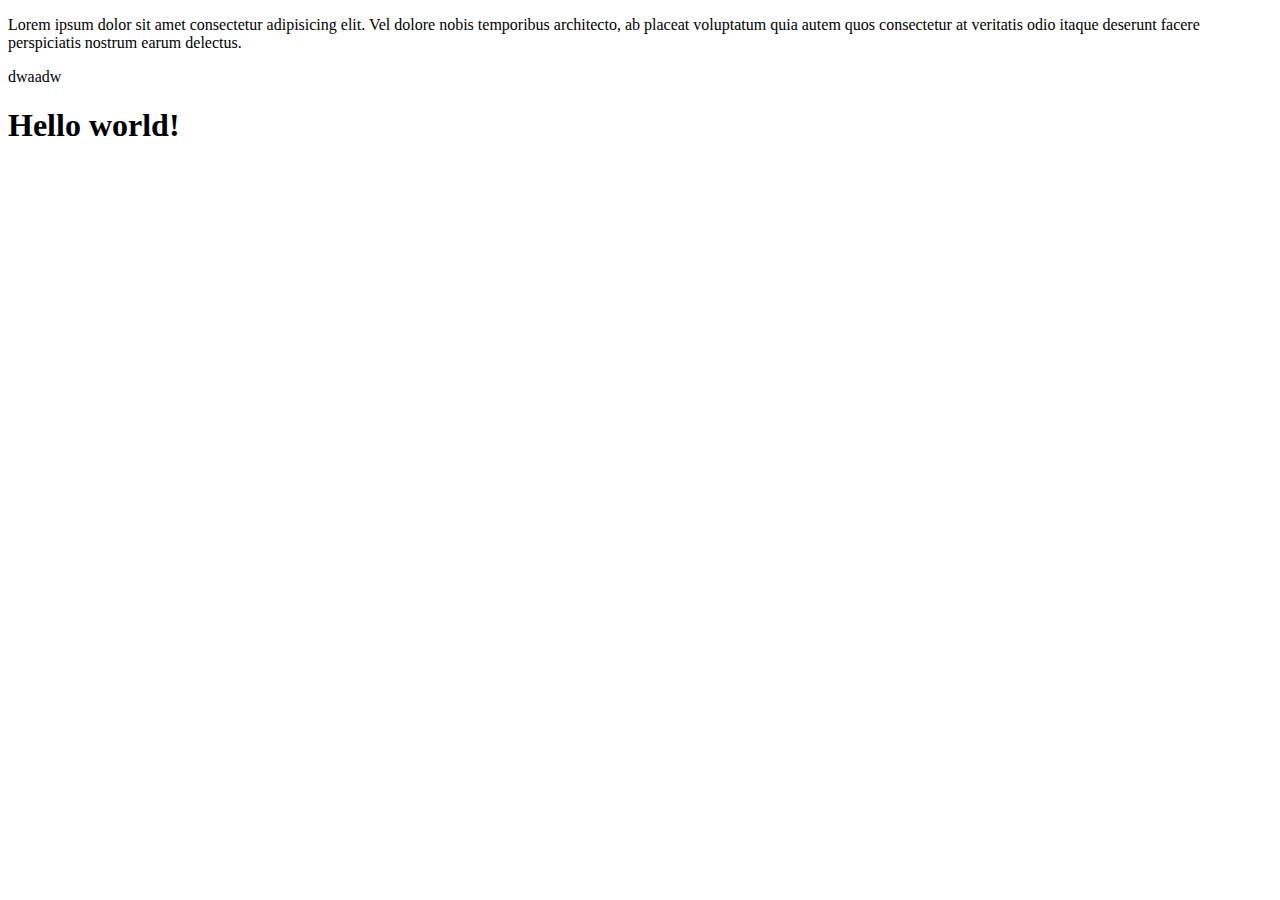
==== index.html @ b2ca1003 "www" ====
<!Doctype html>
<html>
  <head>
    <title> Hello world! </title>
  </head>
  <body>
    <header>
      <div class="main-menu">
        <p>Lorem ipsum dolor sit amet consectetur adipisicing elit. Vel dolore nobis temporibus architecto, ab placeat voluptatum quia autem quos consectetur at veritatis odio itaque deserunt facere perspiciatis nostrum earum delectus.</p>
        <p>dwaadw</p>
      </div>
    </header>
    <h1> Hello world! </h1>
  </body>
</html>
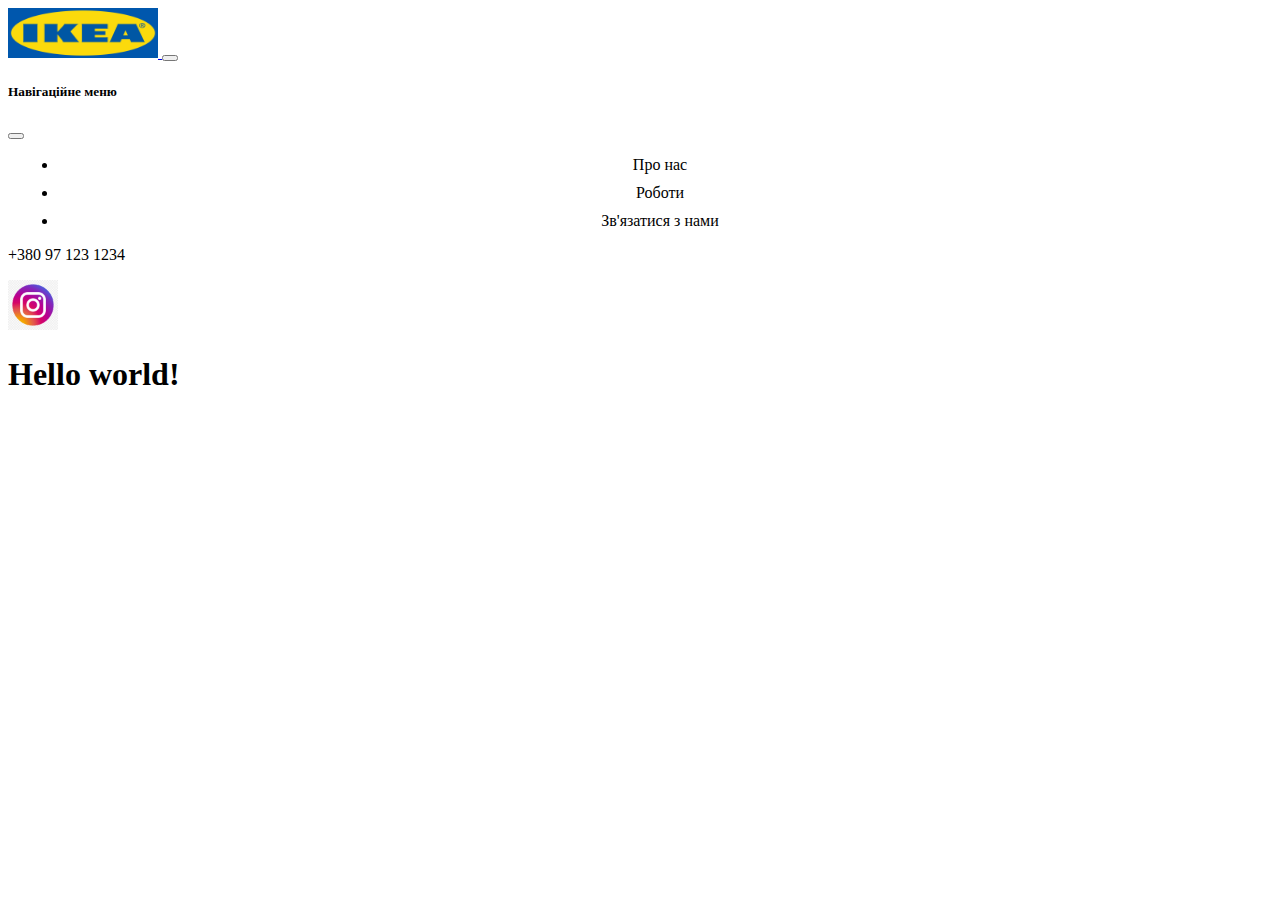
==== commit 4db9a115: "styles for burger menu" ====
--- a/index.html
+++ b/index.html
@@ -2,14 +2,54 @@
 <html>
   <head>
     <title> Hello world! </title>
+    <link href="https://cdn.jsdelivr.net/npm/bootstrap@5.1.3/dist/css/bootstrap.min.css" rel="stylesheet" integrity="sha384-1BmE4kWBq78iYhFldvKuhfTAU6auU8tT94WrHftjDbrCEXSU1oBoqyl2QvZ6jIW3" crossorigin="anonymous">
+    <link rel="stylesheet" href="css/header.css">
   </head>
   <body>
     <header>
       <div class="main-menu">
-        <p>Lorem ipsum dolor sit amet consectetur adipisicing elit. Vel dolore nobis temporibus architecto, ab placeat voluptatum quia autem quos consectetur at veritatis odio itaque deserunt facere perspiciatis nostrum earum delectus.</p>
-        <p>dwaadw</p>
+        <nav class="navbar navbar-light bg-light fixed-top">
+          <div class="container-fluid">
+            <a class="navbar-brand" href="#">
+              <img class="image-in-menu" src="img/header/image-in-menu.png" alt="logo">
+            </a>
+            <button class="navbar-toggler" type="button" data-bs-toggle="offcanvas" data-bs-target="#offcanvasNavbar" aria-controls="offcanvasNavbar">
+              <span class="navbar-toggler-icon"></span>
+            </button>
+            <div class="offcanvas offcanvas-end" tabindex="-1" id="offcanvasNavbar" aria-labelledby="offcanvasNavbarLabel">
+              <div class="offcanvas-header">
+                <h5 class="offcanvas-title" id="offcanvasNavbarLabel">Навігаційне меню</h5>
+                <button type="button" class="btn-close text-reset" data-bs-dismiss="offcanvas" aria-label="Close"></button>
+              </div>
+              <div class="offcanvas-body">
+                  <ul class="navbar-nav justify-content-end flex-grow-1 pe-3">
+                      <li class="burger-menu-li">
+                          <a class="burger-menu-a" href="#about-us">Про нас</a>
+                      </li>
+                      <li class="burger-menu-li">
+                          <a class="burger-menu-a" href="#our-jobs">Роботи</a>
+                      </li>
+                      <li class="burger-menu-li">
+                          <a class="burger-menu-a" href="#contact-us">Зв'язатися з нами</a>
+                      </li>
+                </ul>
+                <div>
+                  <div class="telephone">
+                      <p>+380 97 123 1234</p>
+                  </div>
+                  <div class="social-icons">
+                    <a href="https://www.instagram.com/">
+                      <img class="instagram-logo" src="img/header/instagram-logo.png" alt="Instagram logo">
+                    </a>
+                  </div>
+                </div>
+              </div>
+            </div>
+          </div>
+        </nav>
       </div>
     </header>
     <h1> Hello world! </h1>
+    <script src="https://cdn.jsdelivr.net/npm/bootstrap@5.1.3/dist/js/bootstrap.bundle.min.js" integrity="sha384-ka7Sk0Gln4gmtz2MlQnikT1wXgYsOg+OMhuP+IlRH9sENBO0LRn5q+8nbTov4+1p" crossorigin="anonymous"></script>
   </body>
 </html>--- a/css/header.css
+++ b/css/header.css
@@ -0,0 +1,22 @@
+.image-in-menu {
+    width: 150px;
+    height: 50px;
+}
+
+.instagram-logo {
+    width: 50px;
+    height: 50px;
+}
+
+.burger-menu-li {
+    text-align: center;
+    margin-top: 10px;
+    margin-left: 10px;
+    margin-bottom: 10px;
+    margin-right: 10px;
+}
+
+.burger-menu-a {
+    text-decoration: none;
+    color: black;
+}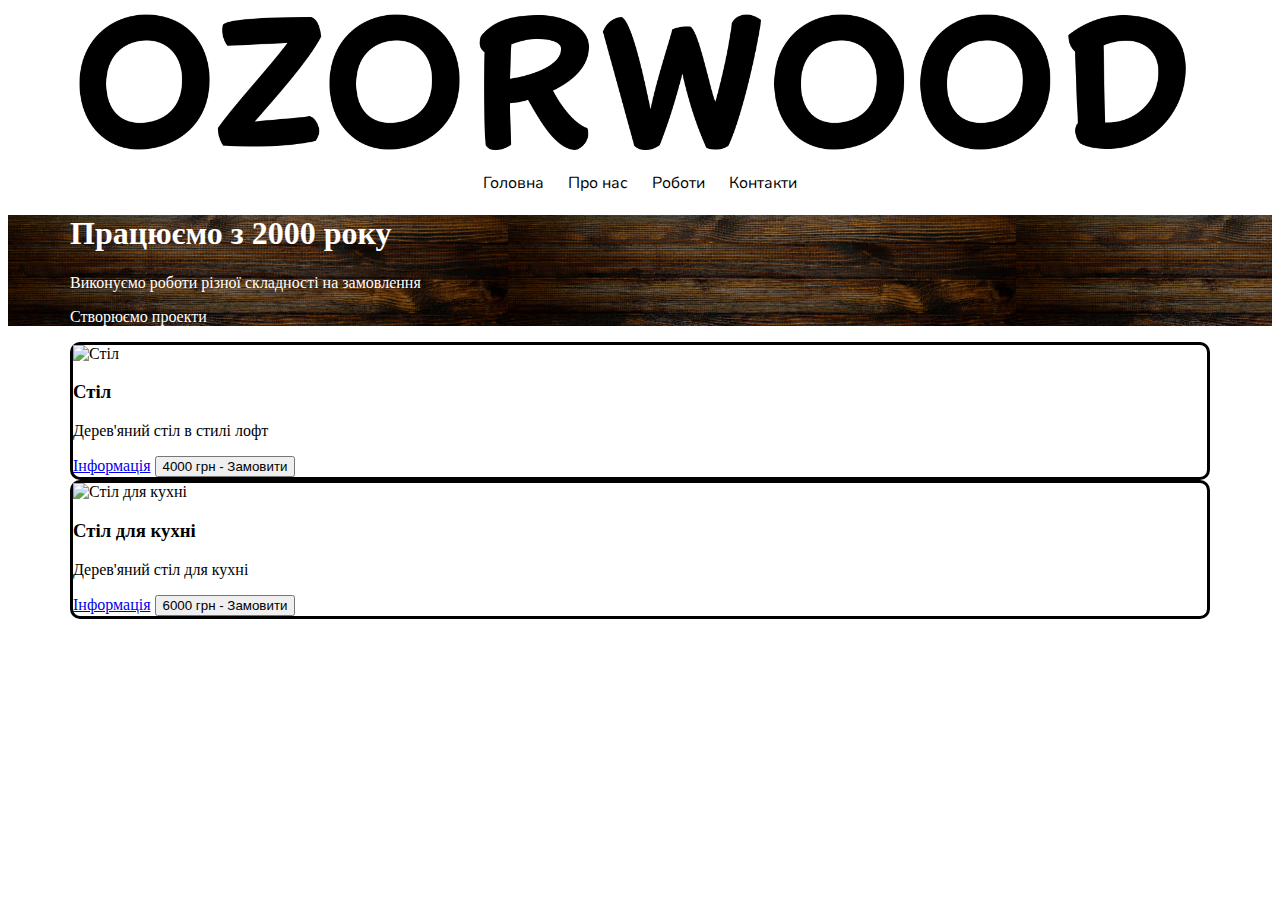
==== commit c784dfcf: "added backround image for about us" ====
--- a/index.html
+++ b/index.html
@@ -1,55 +1,47 @@
-<!Doctype html>
-<html>
-  <head>
-    <title> Hello world! </title>
-    <link href="https://cdn.jsdelivr.net/npm/bootstrap@5.1.3/dist/css/bootstrap.min.css" rel="stylesheet" integrity="sha384-1BmE4kWBq78iYhFldvKuhfTAU6auU8tT94WrHftjDbrCEXSU1oBoqyl2QvZ6jIW3" crossorigin="anonymous">
+<!DOCTYPE html>
+<html lang="en">
+<head>
+    <meta charset="UTF-8">
+    <meta http-equiv="X-UA-Compatible" content="IE=edge">
+    <meta name="viewport" content="width=device-width, initial-scale=1.0">
+    <title>OzorWood</title>
+    <link rel="stylesheet" href="css/index.css">
     <link rel="stylesheet" href="css/header.css">
-  </head>
-  <body>
-    <header>
-      <div class="main-menu">
-        <nav class="navbar navbar-light bg-light fixed-top">
-          <div class="container-fluid">
-            <a class="navbar-brand" href="#">
-              <img class="image-in-menu" src="img/header/image-in-menu.png" alt="logo">
-            </a>
-            <button class="navbar-toggler" type="button" data-bs-toggle="offcanvas" data-bs-target="#offcanvasNavbar" aria-controls="offcanvasNavbar">
-              <span class="navbar-toggler-icon"></span>
-            </button>
-            <div class="offcanvas offcanvas-end" tabindex="-1" id="offcanvasNavbar" aria-labelledby="offcanvasNavbarLabel">
-              <div class="offcanvas-header">
-                <h5 class="offcanvas-title" id="offcanvasNavbarLabel">Навігаційне меню</h5>
-                <button type="button" class="btn-close text-reset" data-bs-dismiss="offcanvas" aria-label="Close"></button>
-              </div>
-              <div class="offcanvas-body">
-                  <ul class="navbar-nav justify-content-end flex-grow-1 pe-3">
-                      <li class="burger-menu-li">
-                          <a class="burger-menu-a" href="#about-us">Про нас</a>
-                      </li>
-                      <li class="burger-menu-li">
-                          <a class="burger-menu-a" href="#our-jobs">Роботи</a>
-                      </li>
-                      <li class="burger-menu-li">
-                          <a class="burger-menu-a" href="#contact-us">Зв'язатися з нами</a>
-                      </li>
-                </ul>
-                <div>
-                  <div class="telephone">
-                      <p>+380 97 123 1234</p>
-                  </div>
-                  <div class="social-icons">
-                    <a href="https://www.instagram.com/">
-                      <img class="instagram-logo" src="img/header/instagram-logo.png" alt="Instagram logo">
-                    </a>
-                  </div>
-                </div>
-              </div>
-            </div>
-          </div>
-        </nav>
+    <link rel="stylesheet" href="css/about-us.css">
+    <link rel="stylesheet" href="css/jobs.css">
+</head>
+<body>
+    <header class="container">
+      <nav>
+        <div class="logo">
+          <img class="logo-image" src="img/header/main-image-logo.png"/>
+        </div>
+        <div class="nav-bar"> <!--Navigation bar, need add main logo to nav bar-->
+          <a class="nav-bar-a" href="index.html">Головна</a>
+          <a class="nav-bar-a" href="#about-us">Про нас</a>
+          <a class="nav-bar-a" href="jobs.html">Роботи</a>
+          <a class="nav-bar-a" href="#contact-us">Контакти</a>
+        </div>
+      </nav>
+    </header>
+    <main class="about-us"> <!-- added background image, but not for only container. For all width -->
+      <div class="container"> <!-- This container have information about us -->
+        <h1>Працюємо з 2000 року</h1>
+        <p>Виконуємо роботи різної складності на замовлення</p>
+        <p>Створюємо проекти</p>
+        <p></p>
       </div>
-    </header>
-    <h1> Hello world! </h1>
-    <script src="https://cdn.jsdelivr.net/npm/bootstrap@5.1.3/dist/js/bootstrap.bundle.min.js" integrity="sha384-ka7Sk0Gln4gmtz2MlQnikT1wXgYsOg+OMhuP+IlRH9sENBO0LRn5q+8nbTov4+1p" crossorigin="anonymous"></script>
+    </main>
+    <main class="container contact-us">
+
+    </main>
+    <main class="container jobs">
+      <div class="products">
+        
+      </div>
+    </main>
+    </footer>
+    <script src="js/product-list.js"></script>
   </body>
-</html>+</html>
+
--- a/css/index.css
+++ b/css/index.css
@@ -0,0 +1,47 @@
+.container {
+    margin: 0px auto;
+    padding: 0px 15px;
+    max-width: 1400px;
+}
+
+@media (max-width: 1400px) {
+    .container {
+        max-width: 1140px;
+    }
+}
+
+@media (max-width: 1200px) {
+    .container {
+        max-width: 960px;
+    }
+}
+
+@media (max-width: 992px) {
+    .container {
+        max-width: 720px;
+    }
+}
+
+@media (max-width: 768px) {
+    .container {
+        max-width: 540px;
+    }
+}
+
+@media (max-width: 576px) {
+    .container {
+        max-width: 320px;
+    }
+}
+
+@media (max-width: 375px) {
+    .container {
+        max-width: 320px;
+    }
+}
+
+@media (max-width: 320px) {
+    .container {
+        max-width: auto;
+    }
+}--- a/css/header.css
+++ b/css/header.css
@@ -1,22 +1,25 @@
-.image-in-menu {
-    width: 150px;
-    height: 50px;
+@import url('https://fonts.googleapis.com/css2?family=Nunito:wght@300&display=swap');
+
+.logo {
+    text-align: center;
+    text-transform: uppercase;
+    font-family: 'Nunito', sans-serif;
+    margin-bottom: 10px;
 }
 
-.instagram-logo {
-    width: 50px;
-    height: 50px;
+.logo-image {
+    width: 100%;
+    max-width: 100%;
 }
 
-.burger-menu-li {
+.nav-bar {
+    font-family: 'Nunito', sans-serif;
     text-align: center;
-    margin-top: 10px;
-    margin-left: 10px;
-    margin-bottom: 10px;
-    margin-right: 10px;
 }
 
-.burger-menu-a {
+.nav-bar-a {
     text-decoration: none;
+    margin: 10px;
     color: black;
-}+}
+
--- a/css/about-us.css
+++ b/css/about-us.css
@@ -0,0 +1,9 @@
+.about-us {  /* backgroud wodden image */
+    background-image: url("../img/about-us/background.jpg");
+    background-attachment: fixed;
+    max-height: max-content;
+}
+
+.about-us {
+    color: white;
+}
--- a/css/jobs.css
+++ b/css/jobs.css
@@ -0,0 +1,15 @@
+.image-products {
+    width: 200px;
+    height: 200px;
+}
+
+div .products {
+    border-radius: 12%;
+    border: solid;
+    border-color: black;
+}
+
+div article {
+    border-radius: 10px;
+    border: solid;
+}